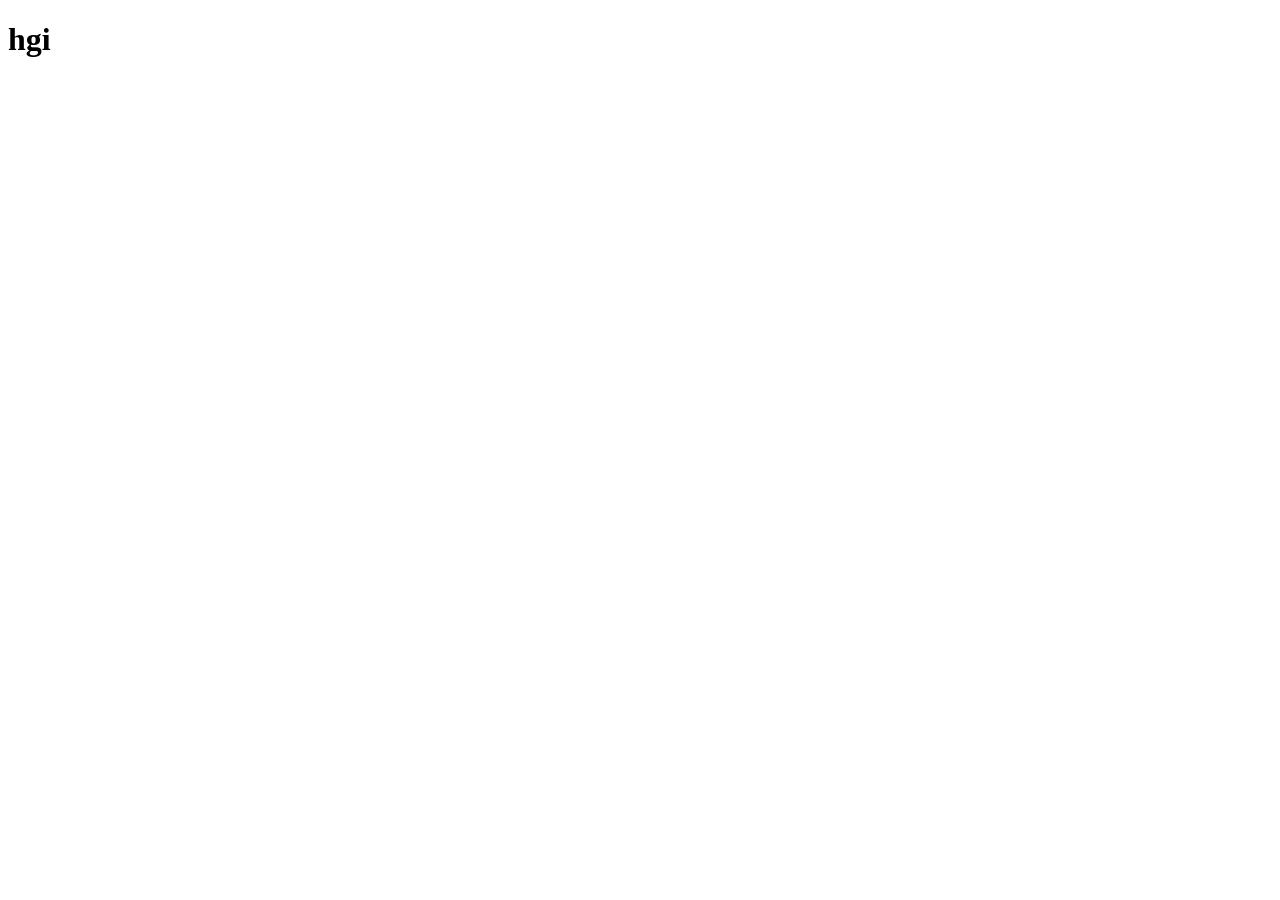
==== src/index.html @ e30b7053 "initial commit" ====
<!DOCTYPE html>
<html lang="en">
<head>
    <meta charset="UTF-8">
    <meta name="viewport" content="width=device-width, initial-scale=1.0">
    <title>Document</title>
</head>
<body>
    <h1>hgi </h1>
</body>
</html>
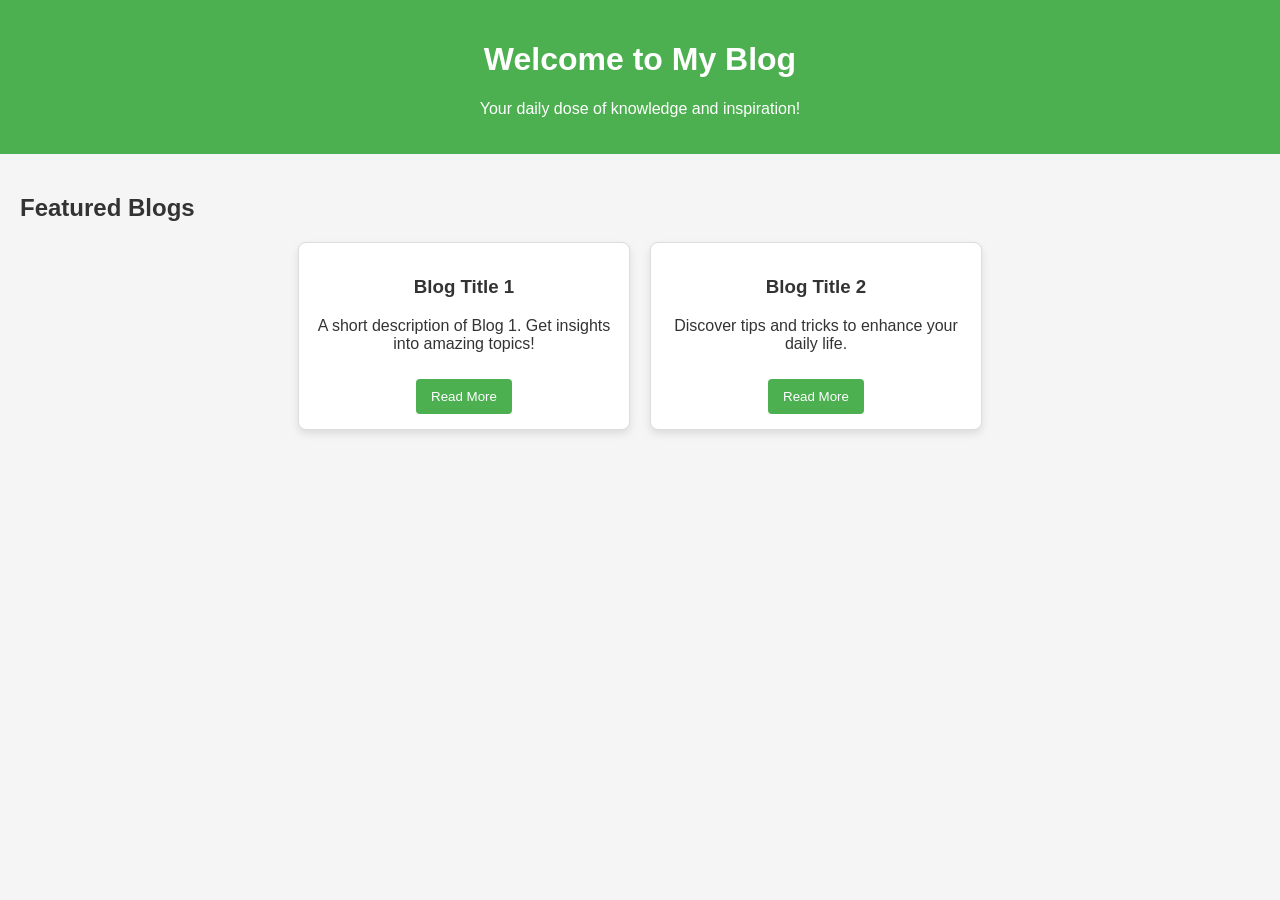
==== commit 2b4b8425: "add index html & css file" ====
--- a/src/index.html
+++ b/src/index.html
@@ -1,11 +1,30 @@
 <!DOCTYPE html>
 <html lang="en">
 <head>
-    <meta charset="UTF-8">
-    <meta name="viewport" content="width=device-width, initial-scale=1.0">
-    <title>Document</title>
+  <meta charset="UTF-8">
+  <meta name="viewport" content="width=device-width, initial-scale=1.0">
+  <title>Home</title>
+  <link rel="stylesheet" href="/styles/index.css">
 </head>
 <body>
-    <h1>hgi </h1>
+  <header>
+    <h1>Welcome to My Blog</h1>
+    <p>Your daily dose of knowledge and inspiration!</p>
+  </header>
+  <section>
+    <h2>Featured Blogs</h2>
+    <div class="blog-cards">
+      <div class="card">
+        <h3>Blog Title 1</h3>
+        <p>A short description of Blog 1. Get insights into amazing topics!</p>
+        <button>Read More</button>
+      </div>
+      <div class="card">
+        <h3>Blog Title 2</h3>
+        <p>Discover tips and tricks to enhance your daily life.</p>
+        <button>Read More</button>
+      </div>
+    </div>
+  </section>
 </body>
-</html>+</html>
--- a/styles/index.css
+++ b/styles/index.css
@@ -0,0 +1,49 @@
+body {
+    font-family: Arial, sans-serif;
+    margin: 0;
+    padding: 0;
+    background-color: #f5f5f5;
+    color: #333;
+  }
+  
+  header {
+    text-align: center;
+    background-color: #4CAF50;
+    color: white;
+    padding: 20px;
+  }
+  
+  section {
+    padding: 20px;
+  }
+  
+  .blog-cards {
+    display: flex;
+    gap: 20px;
+    justify-content: center;
+  }
+  
+  .card {
+    background: white;
+    padding: 15px;
+    border: 1px solid #ddd;
+    border-radius: 8px;
+    box-shadow: 0 4px 8px rgba(0, 0, 0, 0.1);
+    text-align: center;
+    width: 300px;
+  }
+  
+  .card button {
+    margin-top: 10px;
+    padding: 10px 15px;
+    background-color: #4CAF50;
+    color: white;
+    border: none;
+    border-radius: 4px;
+    cursor: pointer;
+  }
+  
+  .card button:hover {
+    background-color: #45a049;
+  }
+  
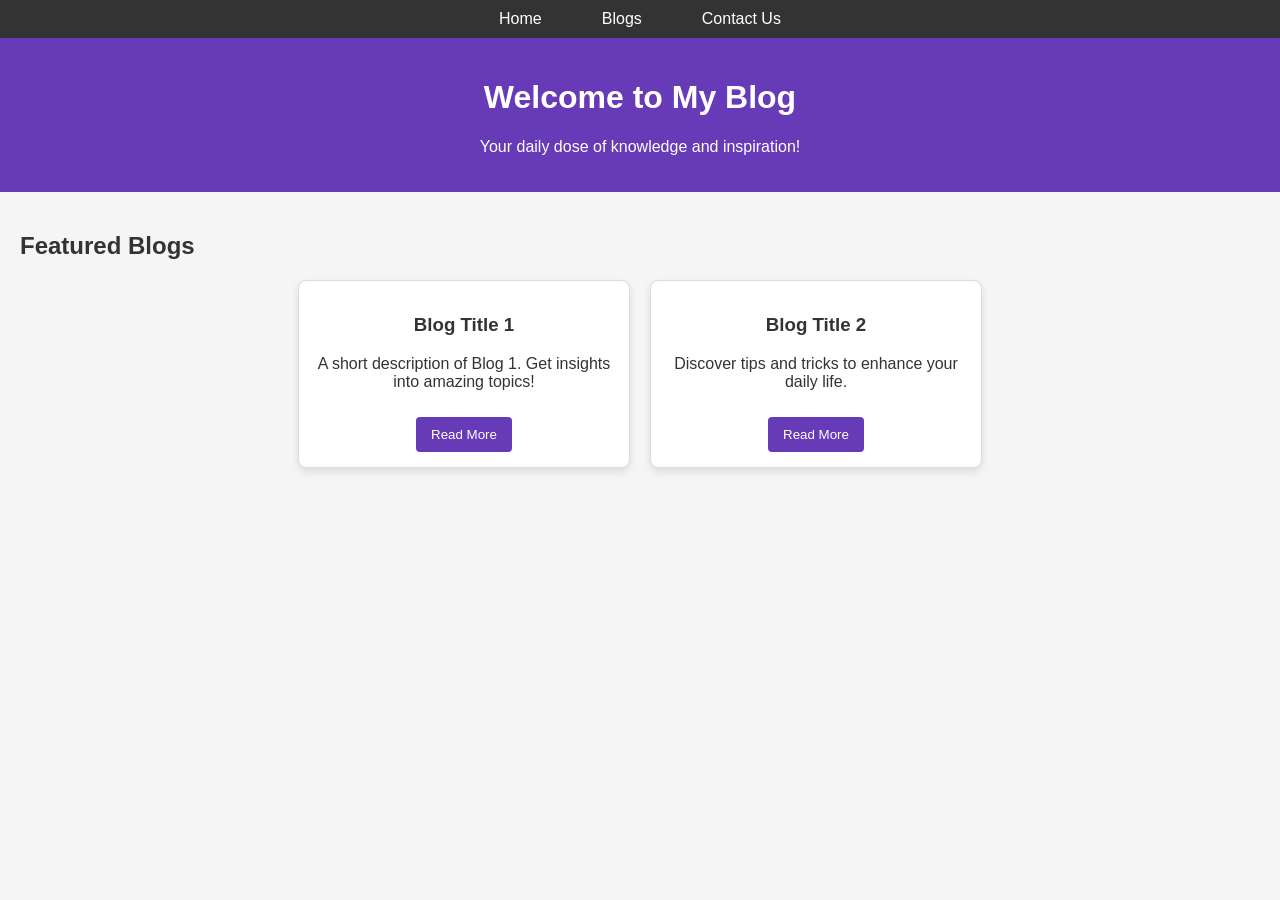
==== commit c60c41fe: "add nav bar in all pages" ====
--- a/src/index.html
+++ b/src/index.html
@@ -1,30 +1,38 @@
 <!DOCTYPE html>
 <html lang="en">
-<head>
-  <meta charset="UTF-8">
-  <meta name="viewport" content="width=device-width, initial-scale=1.0">
-  <title>Home</title>
-  <link rel="stylesheet" href="/styles/index.css">
-</head>
-<body>
-  <header>
-    <h1>Welcome to My Blog</h1>
-    <p>Your daily dose of knowledge and inspiration!</p>
-  </header>
-  <section>
-    <h2>Featured Blogs</h2>
-    <div class="blog-cards">
-      <div class="card">
-        <h3>Blog Title 1</h3>
-        <p>A short description of Blog 1. Get insights into amazing topics!</p>
-        <button>Read More</button>
-      </div>
-      <div class="card">
-        <h3>Blog Title 2</h3>
-        <p>Discover tips and tricks to enhance your daily life.</p>
-        <button>Read More</button>
-      </div>
-    </div>
-  </section>
-</body>
+    <head>
+        <meta charset="UTF-8">
+        <meta name="viewport" content="width=device-width, initial-scale=1.0">
+        <title>Home</title>
+        <link rel="stylesheet" href="/styles/index.css">
+    </head>
+    <body>
+        <nav>
+            <ul>
+              <li><a href="/src/index.html">Home</a></li>
+              <li><a href="/src/blogs.html">Blogs</a></li>
+              <li><a href="/src/contact.html">Contact Us</a></li>
+            </ul>
+          </nav>  
+        <header>
+            <h1>Welcome to My Blog</h1>
+            <p>Your daily dose of knowledge and inspiration!</p>
+        </header>
+        <section>
+            <h2>Featured Blogs</h2>
+            <div class="blog-cards">
+                <div class="card">
+                    <h3>Blog Title 1</h3>
+                    <p>A short description of Blog 1. Get insights into amazing
+                        topics!</p>
+                    <button>Read More</button>
+                </div>
+                <div class="card">
+                    <h3>Blog Title 2</h3>
+                    <p>Discover tips and tricks to enhance your daily life.</p>
+                    <button>Read More</button>
+                </div>
+            </div>
+        </section>
+    </body>
 </html>
--- a/styles/index.css
+++ b/styles/index.css
@@ -8,7 +8,7 @@
   
   header {
     text-align: center;
-    background-color: #4CAF50;
+    background-color: #673AB7;
     color: white;
     padding: 20px;
   }
@@ -36,7 +36,7 @@
   .card button {
     margin-top: 10px;
     padding: 10px 15px;
-    background-color: #4CAF50;
+    background-color: #673AB7;
     color: white;
     border: none;
     border-radius: 4px;
@@ -44,6 +44,36 @@
   }
   
   .card button:hover {
-    background-color: #45a049;
+    background-color: #673AB7;
+  }
+  nav {
+    background-color: #333;
+    padding: 10px 0;
+    box-shadow: 0 4px 6px rgba(0, 0, 0, 0.1);
+  }
+  
+  nav ul {
+    list-style: none;
+    display: flex;
+    justify-content: center;
+    margin: 0;
+    padding: 0;
+  }
+  
+  nav ul li {
+    margin: 0 15px;
+  }
+  
+  nav ul li a {
+    text-decoration: none;
+    color: white;
+    font-size: 16px;
+    padding: 10px 15px;
+    border-radius: 4px;
+    transition: background-color 0.3s ease;
+  }
+  
+  nav ul li a:hover {
+    background-color: #673AB7;
   }
   
